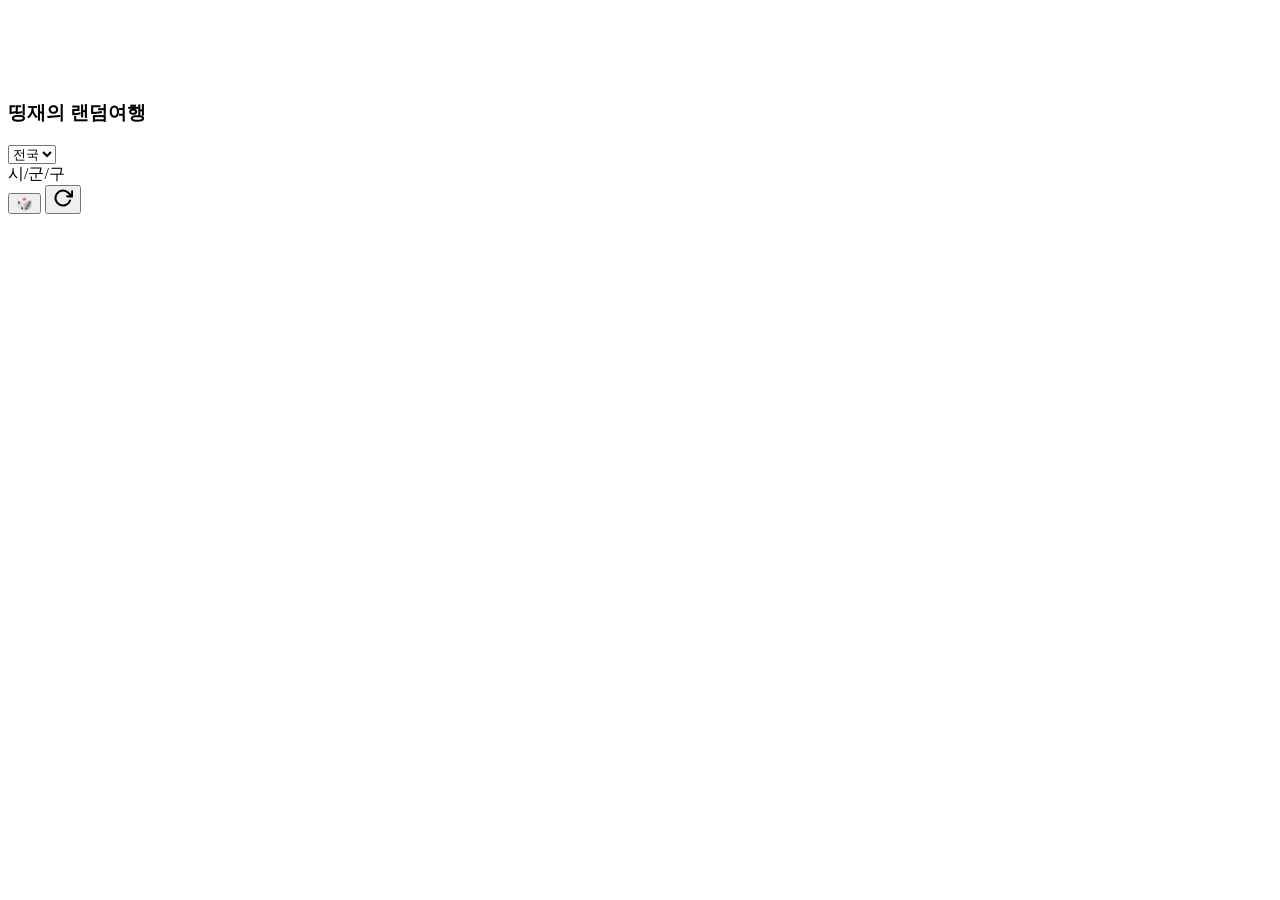
==== trip.html @ 49ea5b94 "Update trip.html" ====
<!DOCTYPE html>
<html lang="ko">
  <head>
    <meta charset="UTF-8" />
    <title>랜덤여행</title>
    <meta name="viewport" content="width=device-width, initial-scale=0.7" />

    <script src="city.js"></script>
    <script src="https://dapi.kakao.com/v2/maps/sdk.js?appkey=dad017c4813a35cb8acfc0a9f2e38ed1&libraries=services"></script>
    <script src="main.js" defer></script>
    <link rel="stylesheet" href="trip.css" />
  </head>
  <body>
    <div id="loadingOverlay">
      <div class="spinner"></div>
    </div>

    <h3 style="margin-top: 100px">띵재의 랜덤여행</h3>

    <div class="controls-container">
      <select class="slot" id="do">
        <option value="전국">전국</option>
      </select>

      <div class="slot" id="sigun">시/군/구</div>

      <button id="spinBtn">
        🎲
      </button>

      <button id="resetBtn">
        <svg
          width="20"
          height="20"
          viewBox="0 0 24 24"
          fill="none"
          stroke="currentColor"
          stroke-width="2.5"
          stroke-linecap="round"
          stroke-linejoin="round"
        >
          <path d="M23 4v6h-6"></path>
          <path d="M20.49 15a9 9 0 1 1-2.12-9.36L23 10"></path>
        </svg>
      </button>
    </div>

    <div id="map"></div>
    <div id="aiResult"></div>
  </body>
</html>
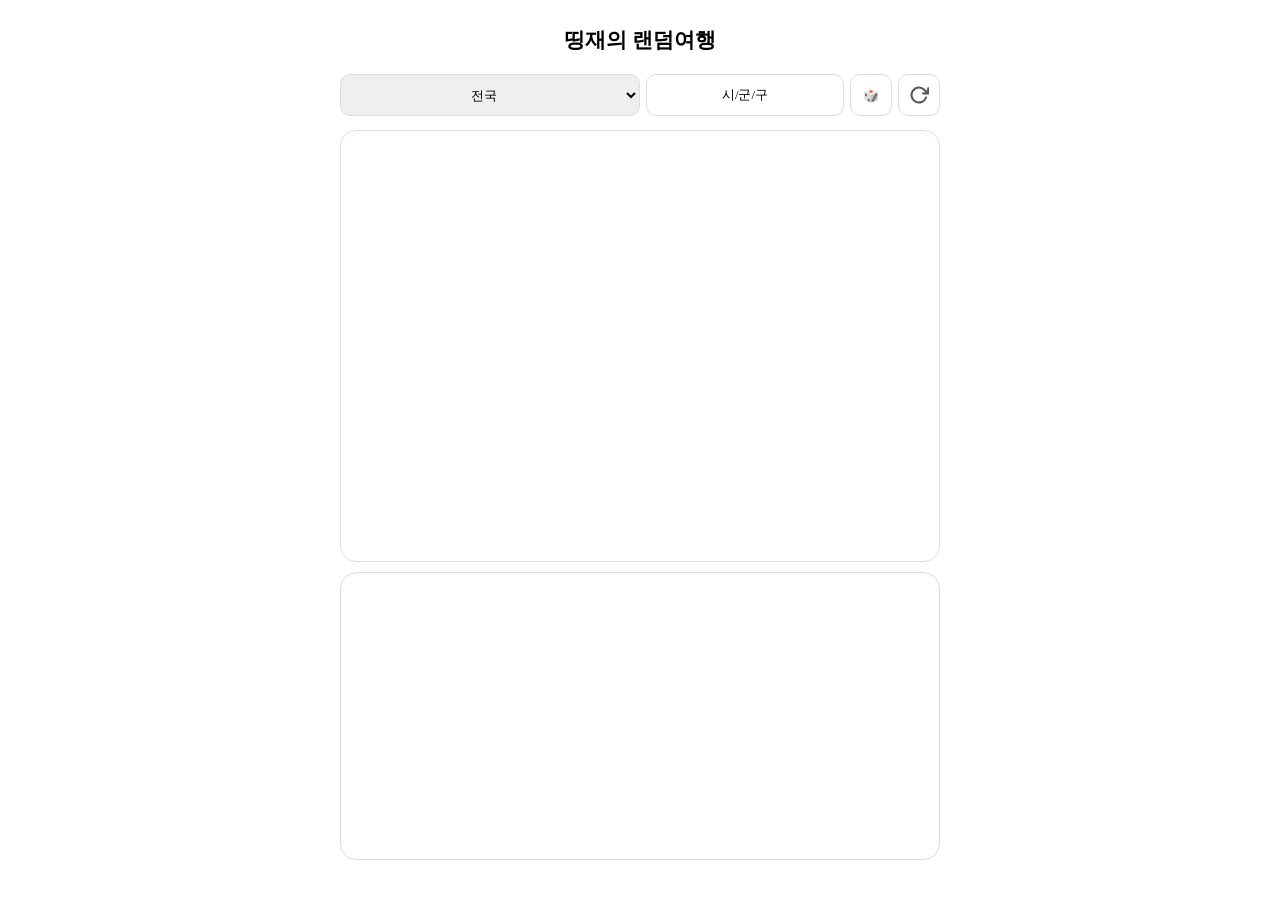
==== commit 0c63d5e4: "Update trip.html" ====
--- a/trip.html
+++ b/trip.html
@@ -1,6 +1,10 @@
 <!DOCTYPE html>
 <html lang="ko">
   <head>
+
+    <meta name="mobile-web-app-capable" content="yes">
+    <meta name="apple-mobile-web-app-capable" content="yes">
+    <meta name="apple-mobile-web-app-status-bar-style" content="black-translucent">
     <meta charset="UTF-8" />
     <title>랜덤여행</title>
     <meta name="viewport" content="width=device-width, initial-scale=0.7" />
@@ -51,3 +55,4 @@
 </html>
 
 
+
--- a/trip.css
+++ b/trip.css
@@ -0,0 +1,174 @@
+/* 1. 기본 레이아웃: 스크롤 원천 봉쇄 */
+html,
+body {
+  margin: 0;
+  padding: 0;
+  width: 100%;
+  height: 100%;
+  overflow: hidden; /* 전체 페이지 스크롤 금지 */
+  display: flex;
+  flex-direction: column; /* 세로로 정렬 */
+}
+
+/* 2. 상단 고정 영역 (제목 + 여백) */
+h3 {
+  height: 40px; /* 높이 고정 */
+  margin: 20px 0 10px 0 !important;
+  font-size: 1.3em;
+  line-height: 40px;
+  text-align: center;
+}
+
+/* 3. 컨트롤러 영역 (높이 고정) */
+.controls-container {
+  display: flex;
+  flex-wrap: nowrap;
+  justify-content: center;
+  align-items: center;
+  gap: 6px;
+  width: calc(100% - 32px);
+  max-width: 600px;
+  height: 50px; /* 높이 고정 */
+  margin: 0 auto 10px auto;
+  flex-shrink: 0; /* 압축 방지 */
+}
+
+/* 3. 시군구 슬롯 테두리 보정 (확실히 보이도록) */
+#sigun.slot {
+  flex: 1;
+  height: 42px;
+  border-radius: 10px;
+  border: 1px solid #ddd !important; /* !important로 강제 적용 */
+  background-color: #ffffff;
+  display: inline-flex;
+  align-items: center;
+  justify-content: center;
+  font-size: 0.85em;
+  padding: 0 10px;
+  box-sizing: border-box;
+  white-space: nowrap;
+  overflow: hidden;
+}
+
+/* 4. 도/광역시 슬롯 보정 */
+select#do.slot {
+  flex: 0 0 50%;
+  height: 42px;
+  border: 1px solid #ddd;
+  border-radius: 10px;
+  font-size: 0.85em;
+  box-sizing: border-box;
+  text-align: center;
+}
+
+/* 3. 공통 버튼 스타일 */
+#spinBtn,
+#resetBtn {
+  flex: 0 0 42px;
+  height: 42px;
+  border-radius: 10px;
+  display: flex;
+  justify-content: center;
+  align-items: center;
+  cursor: pointer;
+  padding: 0;
+  box-sizing: border-box; /* 버튼도 테두리 포함 계산 */
+}
+
+/* 돌리기는 테두리 대신 배경색 강조 */
+#spinBtn {
+  background-color: #ffffff;
+  border: 1px solid #ddd !important;
+  color: #555;
+}
+
+/* 리셋은 테두리 명시 */
+#resetBtn {
+  background-color: #ffffff;
+  border: 1px solid #ddd !important;
+  color: #555;
+}
+
+/* 아이콘 크기 미세 조정 */
+svg {
+  display: block;
+}
+
+/* 4. 유연한 높이 계산 영역 (지도 + 결과창) */
+/* 전체 높이(100vh) - (h3 70px + 컨트롤러 60px) = 약 80vh 남음 */
+/* 남은 80vh를 6:4로 분배 */
+
+#map {
+  width: calc(100% - 32px);
+  max-width: 600px;
+  height: 48vh; /* 남은 공간의 60% 가량 할당 */
+  margin: 0 auto;
+  border-radius: 16px;
+  border: 1px solid #e0e0e0;
+  box-sizing: border-box;
+  flex-shrink: 0;
+}
+
+/* 슬롯 내부 폰트 조정 (공간 확보) */
+.slot,
+#spinBtn,
+#resetBtn {
+  height: 42px !important;
+  font-size: 0.8em !important;
+}
+
+/* 툴팁 (모바일 배려) */
+.slot .tooltiptext {
+  display: none; /* 모바일에서는 툴팁이 화면을 가리므로 숨기는 것이 깔끔합니다 */
+}
+
+/* AI 결과창 스타일 (기존 gptResult와 통일감 유지) */
+#aiResult {
+  width: calc(100% - 32px);
+  max-width: 600px;
+  height: 32vh; /* 지도 아래 남은 공간 활용 */
+  margin: 10px auto 20px auto;
+  padding: 15px;
+  background: #ffffff;
+  border: 1px solid #ddd;
+  border-radius: 16px;
+  box-sizing: border-box;
+  text-align: left;
+  font-size: 14px;
+  line-height: 1.6;
+  color: #333;
+
+  /* 핵심: AI 답변의 줄바꿈과 공백을 그대로 보존 */
+  white-space: pre-wrap; 
+  
+  /* 내용이 길어지면 박스 안에서만 스크롤 */
+  overflow-y: auto; 
+  
+  /* 그림자 효과로 입체감 추가 (선택 사항) */
+  box-shadow: inset 0 1px 3px rgba(0,0,0,0.05);
+}
+
+/* 스크롤바 디자인 (깔끔하게) */
+#aiResult::-webkit-scrollbar {
+  width: 6px;
+}
+#aiResult::-webkit-scrollbar-thumb {
+  transition: all 0.5s ease-in-out;
+  min-height: 100px;
+  white-space: pre-wrap; /* 줄바꿈 유지 */
+}
+
+#loadingOverlay {
+  position: fixed;
+  top: 0;
+  left: 0;
+  width: 100%;
+  height: 100%;
+  background: rgba(255, 255, 255, 0.8);
+  display: none; /* 기본은 숨김 */
+  justify-content: center;
+  align-items: center;
+  z-index: 9999; /* 지도보다 위에 있어야 함 */
+}
+
+
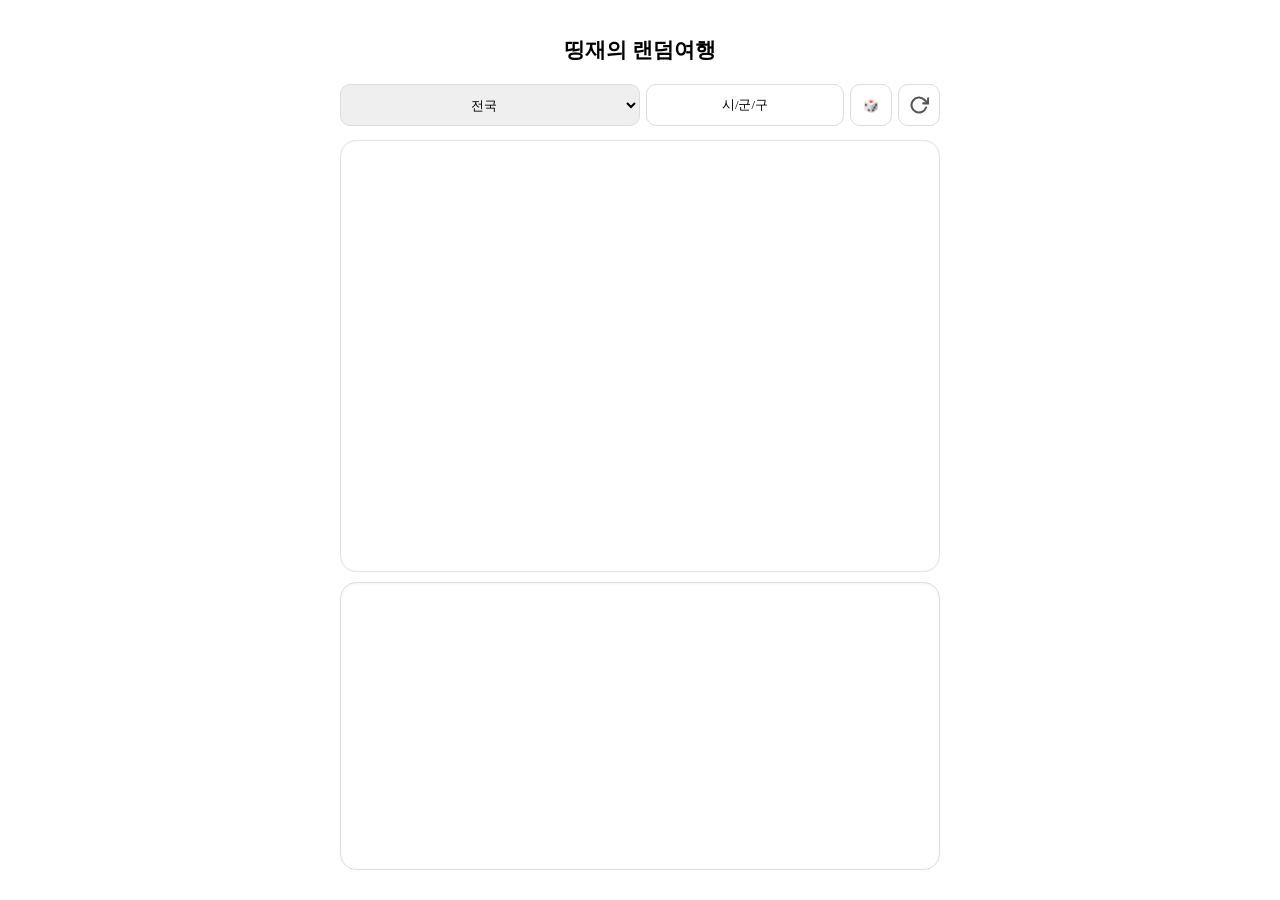
==== commit 9b2b0179: "Update trip.html" ====
--- a/trip.html
+++ b/trip.html
@@ -5,6 +5,8 @@
     <meta name="mobile-web-app-capable" content="yes">
     <meta name="apple-mobile-web-app-capable" content="yes">
     <meta name="apple-mobile-web-app-status-bar-style" content="black-translucent">
+    <link rel="manifest" href="./manifest.json">
+
     <meta charset="UTF-8" />
     <title>랜덤여행</title>
     <meta name="viewport" content="width=device-width, initial-scale=0.7" />
@@ -16,8 +18,10 @@
   </head>
   <body>
     <div id="loadingOverlay">
-      <div class="spinner"></div>
+       <div class="loader-spinner"></div>
+       <div class="loading-text">맛집과 여행지를 찾는 중...</div>
     </div>
+
 
     <h3 style="margin-top: 100px">띵재의 랜덤여행</h3>
 
@@ -56,3 +60,5 @@
 
 
 
+
+
--- a/trip.css
+++ b/trip.css
@@ -10,10 +10,10 @@
   flex-direction: column; /* 세로로 정렬 */
 }
 
-/* 2. 상단 고정 영역 (제목 + 여백) */
+/* 1. 상단 마진 30px 추가 (전체화면 대비) */
 h3 {
-  height: 40px; /* 높이 고정 */
-  margin: 20px 0 10px 0 !important;
+  height: 40px;
+  margin: 30px 0 10px 0 !important; /* 상단 마진을 30px로 확보 */
   font-size: 1.3em;
   line-height: 40px;
   text-align: center;
@@ -158,17 +158,41 @@
   white-space: pre-wrap; /* 줄바꿈 유지 */
 }
 
+/* 2. 로딩 오버레이 및 회전 애니메이션 */
 #loadingOverlay {
   position: fixed;
   top: 0;
   left: 0;
   width: 100%;
   height: 100%;
-  background: rgba(255, 255, 255, 0.8);
-  display: none; /* 기본은 숨김 */
+  background: rgba(255, 255, 255, 0.9); /* 배경을 좀 더 불투명하게 */
+  display: none; 
+  flex-direction: column; /* 아이콘과 텍스트 세로 정렬 */
   justify-content: center;
   align-items: center;
-  z-index: 9999; /* 지도보다 위에 있어야 함 */
+  z-index: 9999;
+}
+
+/* 무한 회전하는 로딩 아이콘 (CSS로 구현) */
+.loader-spinner {
+  width: 50px;
+  height: 50px;
+  border: 5px solid #f3f3f3;
+  border-top: 5px solid #FF3DE5; /* 지도 서클 색상과 통일 */
+  border-radius: 50%;
+  animation: spin 1s linear infinite;
+  margin-bottom: 15px;
+}
+
+@keyframes spin {
+  0% { transform: rotate(0deg); }
+  100% { transform: rotate(360deg); }
+}
+
+/* 로딩 텍스트 스타일 */
+.loading-text {
+  font-weight: bold;
+  color: #333;
 }
 
 
